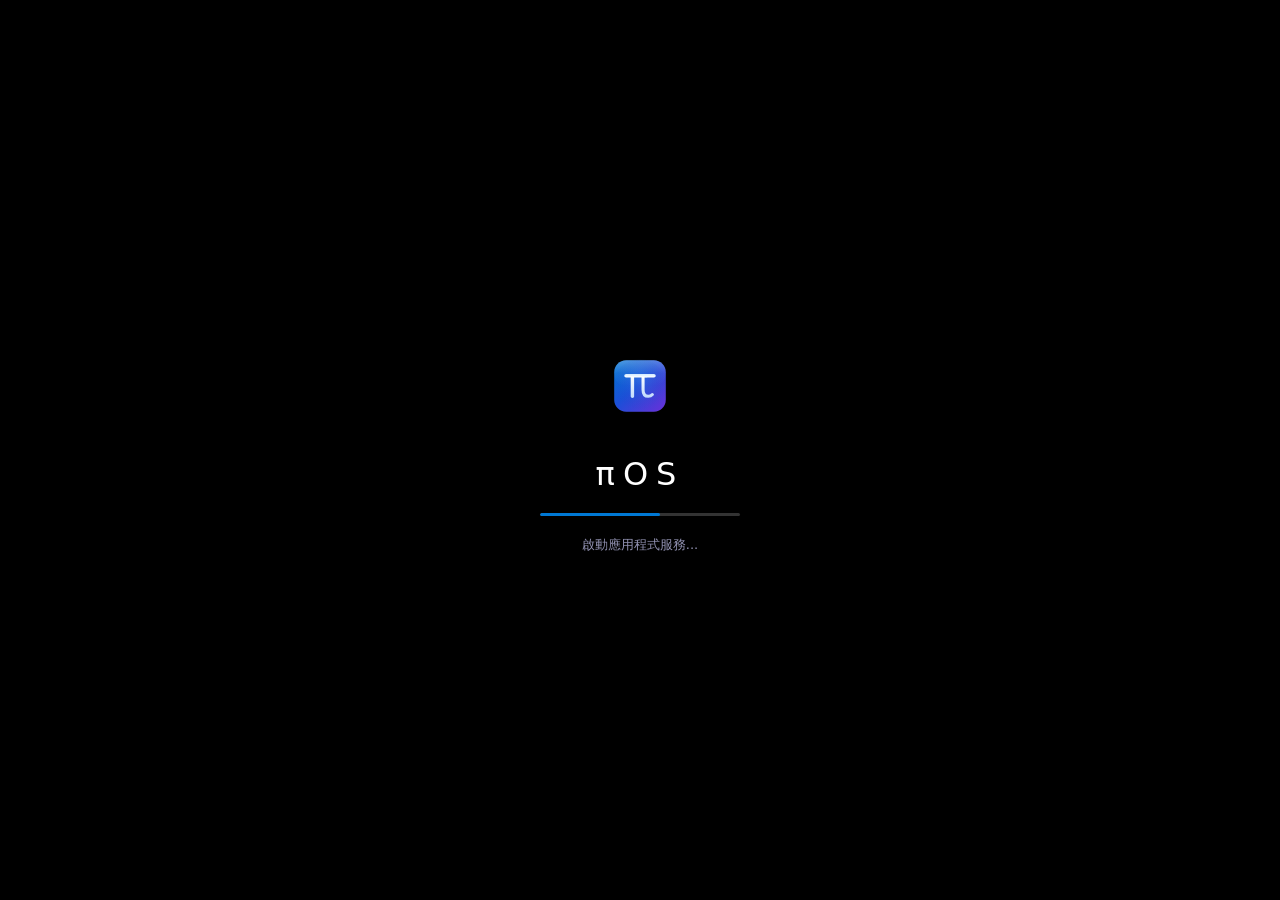
==== main/index.html @ b9803382 "202605032303 初次提交" ====
<!DOCTYPE html>
<html lang="zh-TW">
<head>
  <meta charset="UTF-8">
  <meta name="viewport" content="width=device-width, initial-scale=1.0">
  <title>πOS — 網頁作業系統</title>
  <link rel="icon" type="image/svg+xml" href="/api/logo.svg">
  <link rel="stylesheet" href="os/style.css">
</head>
<body>
  <!-- 開機畫面 -->
  <div id="boot-screen">
    <div class="boot-logo">
      <div class="boot-icon">
        <img src="/api/logo.svg" alt="πOS" width="80" height="80" style="border-radius:18px;">
      </div>
      <div class="boot-name">πOS</div>
      <div class="boot-bar-wrap"><div class="boot-bar"></div></div>
      <div class="boot-msg">正在啟動...</div>
    </div>
  </div>

  <!-- 桌面 -->
  <div id="desktop" class="hidden">
    <div id="desktop-icons"></div>
    <div id="window-layer"></div>

    <!-- 工作列 -->
    <div id="taskbar">
      <button id="start-btn" onclick="StartMenu.toggle()">
        <img src="/api/logo.svg" class="start-icon-img" alt="πOS" width="22" height="22">
      </button>
      <div id="taskbar-apps"></div>
      <div id="taskbar-tray">
        <span id="tray-net" title="網路">
          <svg width="16" height="16" viewBox="0 0 16 16" fill="currentColor">
            <path d="M8 1a7 7 0 1 0 0 14A7 7 0 0 0 8 1zM2.5 8a5.5 5.5 0 1 1 11 0A5.5 5.5 0 0 1 2.5 8z"/>
            <path d="M8 5.5a2.5 2.5 0 1 0 0 5 2.5 2.5 0 0 0 0-5z"/>
          </svg>
        </span>
        <span id="tray-vol" title="音量">
          <svg width="16" height="16" viewBox="0 0 16 16" fill="currentColor">
            <path d="M9 4a.5.5 0 0 0-.812-.39L5.825 5.5H3.5A.5.5 0 0 0 3 6v4a.5.5 0 0 0 .5.5h2.325l2.363 1.89A.5.5 0 0 0 9 12V4z"/>
            <path d="M11.536 3.464a5 5 0 0 1 0 9.072l-.708-.708a4 4 0 0 0 0-7.656l.708-.708z"/>
          </svg>
        </span>
        <span id="tray-clock"></span>
      </div>
    </div>

    <!-- 開始選單 -->
    <div id="start-menu" class="hidden">
      <div class="start-header">
        <div class="start-avatar">
          <svg width="32" height="32" viewBox="0 0 32 32" fill="none">
            <circle cx="16" cy="16" r="16" fill="rgba(255,255,255,0.1)"/>
            <circle cx="16" cy="12" r="5" fill="rgba(255,255,255,0.6)"/>
            <path d="M6 26c0-5.523 4.477-10 10-10s10 4.477 10 10" stroke="rgba(255,255,255,0.6)" stroke-width="2" fill="none"/>
          </svg>
        </div>
        <div class="start-user">使用者</div>
      </div>
      <div class="start-search">
        <input type="text" placeholder="搜尋程式..." id="start-search-input"
          oninput="StartMenu.search(this.value)">
      </div>
      <div id="start-apps" class="start-apps"></div>
      <div class="start-footer">
        <button onclick="OS.shutdown()">關機</button>
        <button onclick="OS.restart()">重新啟動</button>
      </div>
    </div>

    <!-- 右鍵選單 -->
    <div id="context-menu" class="hidden"></div>
  </div>

  <script src="os/kernel.js"></script>
  <script src="os/i18n.js"></script>
  <script src="os/fs.js"></script>
  <script src="os/wm.js"></script>
  <script src="os/apploader.js"></script>
  <script src="os/desktop.js"></script>
  <script src="os/boot.js"></script>
  <!-- apps 由 AppLoader 動態載入，不在此硬編碼 -->
</body>
</html>
---- main/os/style.css ----
/* ===== 全域重置 ===== */
*, *::before, *::after { box-sizing: border-box; margin: 0; padding: 0; }
:root {
  --accent: #0078d4;
  --bg-glass: rgba(30,30,50,0.88);
  --text: #e8e8f0;
  --text-dim: #9090b0;
  --border: rgba(255,255,255,0.12);
  --shadow: 0 8px 32px rgba(0,0,0,0.5);
  --radius: 8px;
  --taskbar-h: 48px;
  --font: 'Segoe UI', 'Microsoft JhengHei', system-ui, sans-serif;
}
html, body { width:100%; height:100%; overflow:hidden; font-family:var(--font); background:#000; color:var(--text); user-select:none; }

/* Boot */
#boot-screen { position:fixed; inset:0; background:#000; display:flex; align-items:center; justify-content:center; z-index:9999; transition:opacity 0.8s; }
#boot-screen.fade-out { opacity:0; pointer-events:none; }
.boot-logo { text-align:center; }
.boot-icon { font-size:72px; animation:pulse 1.5s infinite; }
.boot-name { font-size:32px; font-weight:300; letter-spacing:8px; margin:12px 0; color:#fff; }
.boot-bar-wrap { width:200px; height:3px; background:#333; border-radius:2px; margin:20px auto; overflow:hidden; }
.boot-bar { height:100%; background:var(--accent); border-radius:2px; animation:bootload 2.5s ease-in-out forwards; }
.boot-msg { color:var(--text-dim); font-size:13px; }
@keyframes bootload { 0%{width:0} 60%{width:70%} 90%{width:95%} 100%{width:100%} }
@keyframes pulse { 0%,100%{opacity:1} 50%{opacity:0.5} }

/* Desktop */
#desktop { position:fixed; inset:0; background:linear-gradient(135deg,#0f0c29,#302b63,#24243e); overflow:hidden; }
#desktop.hidden, .hidden { display:none !important; }
#desktop::before { content:''; position:absolute; inset:0; background:radial-gradient(ellipse at 20% 50%,rgba(0,120,212,.15) 0%,transparent 60%),radial-gradient(ellipse at 80% 20%,rgba(120,0,212,.1) 0%,transparent 50%); pointer-events:none; }

/* Desktop Icons */
#desktop-icons {
  position:absolute; inset:0 0 var(--taskbar-h) 0;
  pointer-events:none; z-index:1;
}
.desktop-icon {
  position:absolute; pointer-events:all;
  display:flex; flex-direction:column; align-items:center;
  width:80px; padding:6px 4px 4px;
  border-radius:var(--radius); cursor:pointer;
  transition:background .12s; text-align:center;
  user-select:none;
}
/* 預設排列（未拖動時）— 靠左上角自動換行 */
.desktop-icon:not([style*="left"]) {
  position:relative !important;
}
#desktop-icons-flow {
  position:absolute; top:12px; left:12px;
  display:flex; flex-direction:column; flex-wrap:wrap;
  gap:6px; max-height:calc(100vh - var(--taskbar-h) - 24px);
  pointer-events:none; z-index:1;
}
#desktop-icons-flow .desktop-icon { position:relative !important; pointer-events:all; }
.desktop-icon:hover { background:rgba(255,255,255,.12); }
.desktop-icon.selected { background:rgba(0,120,212,.3); }
.desktop-icon.dragging { opacity:.8; box-shadow:0 4px 16px rgba(0,0,0,.5); }
.desktop-icon .icon-img { width:44px; height:44px; border-radius:10px; display:flex; align-items:center; justify-content:center; }
.desktop-icon .icon-label { font-size:11px; margin-top:4px; color:#fff; text-shadow:0 1px 4px rgba(0,0,0,.9); word-break:break-word; line-height:1.3; max-width:76px; }

/* Taskbar */
#taskbar { position:absolute; bottom:0; left:0; right:0; height:var(--taskbar-h); background:rgba(10,10,20,.9); backdrop-filter:blur(20px); border-top:1px solid var(--border); display:flex; align-items:center; gap:4px; padding:0 8px; z-index:1000; }
#start-btn { display:flex; align-items:center; gap:6px; padding:6px 14px; border:none; border-radius:var(--radius); background:transparent; color:var(--text); font-size:14px; cursor:pointer; transition:background .15s; }
#start-btn:hover { background:rgba(255,255,255,.1); }
.start-icon { font-size:20px; }
#taskbar-apps { display:flex; gap:4px; flex:1; overflow:hidden; }
.taskbar-btn { display:flex; align-items:center; gap:6px; padding:4px 12px; border:none; border-radius:var(--radius); background:rgba(255,255,255,.08); color:var(--text); font-size:12px; cursor:pointer; transition:background .15s; max-width:160px; overflow:hidden; white-space:nowrap; }
.taskbar-btn:hover { background:rgba(255,255,255,.15); }
.taskbar-btn.active { background:rgba(0,120,212,.4); border-bottom:2px solid var(--accent); }
#taskbar-tray { display:flex; align-items:center; gap:8px; padding:0 8px; font-size:13px; }
#tray-clock { font-size:12px; min-width:80px; text-align:right; }

/* Start Menu */
#start-menu { position:absolute; bottom:var(--taskbar-h); left:8px; width:320px; max-height:500px; background:var(--bg-glass); backdrop-filter:blur(30px); border:1px solid var(--border); border-radius:var(--radius); box-shadow:var(--shadow); z-index:1001; display:flex; flex-direction:column; overflow:hidden; }
.start-header { display:flex; align-items:center; gap:12px; padding:16px; border-bottom:1px solid var(--border); }
.start-avatar { font-size:32px; }
.start-user { font-size:15px; font-weight:500; }
.start-search { padding:10px 12px; }
.start-search input { width:100%; padding:8px 12px; border-radius:20px; border:1px solid var(--border); background:rgba(255,255,255,.08); color:var(--text); font-size:13px; outline:none; }
.start-search input:focus { border-color:var(--accent); }
.start-apps { flex:1; overflow-y:auto; padding:8px; }
.start-app-item { display:flex; align-items:center; gap:10px; padding:8px 10px; border-radius:var(--radius); cursor:pointer; transition:background .15s; }
.start-app-item:hover { background:rgba(255,255,255,.1); }
.start-app-item .app-icon { font-size:22px; }
.start-app-item .app-name { font-size:13px; }
.start-footer { display:flex; gap:8px; padding:10px 12px; border-top:1px solid var(--border); }
.start-footer button { flex:1; padding:7px; border:none; border-radius:var(--radius); background:rgba(255,255,255,.08); color:var(--text); font-size:12px; cursor:pointer; transition:background .15s; }
.start-footer button:hover { background:rgba(255,0,0,.3); }

/* Window Manager */
#window-layer { position:absolute; inset:0 0 var(--taskbar-h) 0; pointer-events:none; z-index:100; }
.os-window { position:absolute; pointer-events:all; background:var(--bg-glass); backdrop-filter:blur(20px); border:1px solid var(--border); border-radius:var(--radius); box-shadow:var(--shadow); display:flex; flex-direction:column; min-width:300px; min-height:200px; overflow:hidden; }
.os-window.focused { box-shadow:0 12px 48px rgba(0,0,0,.7),0 0 0 1px rgba(0,120,212,.4); }
.os-window.minimized { display:none; }
.os-window.maximized { top:0!important; left:0!important; width:100%!important; height:100%!important; border-radius:0; border:none; }
.win-titlebar { display:flex; align-items:center; height:36px; padding:0 8px; background:rgba(0,0,0,.3); border-bottom:1px solid var(--border); cursor:move; flex-shrink:0; }
.win-icon { font-size:16px; margin-right:8px; }
.win-title { flex:1; font-size:13px; font-weight:500; overflow:hidden; text-overflow:ellipsis; white-space:nowrap; }
.win-controls { display:flex; gap:4px; }
.win-btn { width:28px; height:28px; border:none; border-radius:4px; background:transparent; color:var(--text); font-size:14px; cursor:pointer; transition:background .15s; display:flex; align-items:center; justify-content:center; }
.win-btn:hover { background:rgba(255,255,255,.15); }
.win-btn.close:hover { background:#e81123; }
.win-body { flex:1; overflow:hidden; display:flex; flex-direction:column; position:relative; }
.win-resize { position:absolute; bottom:0; right:0; width:16px; height:16px; cursor:se-resize; background:linear-gradient(135deg,transparent 50%,rgba(255,255,255,.2) 50%); z-index:10; }

/* Context Menu */
#context-menu { position:fixed; z-index:2000; background:var(--bg-glass); backdrop-filter:blur(20px); border:1px solid var(--border); border-radius:var(--radius); box-shadow:var(--shadow); min-width:180px; padding:4px; }
.ctx-item { padding:8px 14px; border-radius:4px; cursor:pointer; font-size:13px; display:flex; align-items:center; gap:8px; transition:background .1s; }
.ctx-item:hover { background:rgba(255,255,255,.1); }
.ctx-sep { height:1px; background:var(--border); margin:4px 0; }

/* Explorer */
.explorer-wrap { display:flex; height:100%; }
.explorer-sidebar { width:160px; border-right:1px solid var(--border); padding:8px; overflow-y:auto; flex-shrink:0; }
.explorer-sidebar-item { padding:6px 8px; border-radius:4px; cursor:pointer; font-size:12px; display:flex; align-items:center; gap:6px; transition:background .1s; }
.explorer-sidebar-item:hover { background:rgba(255,255,255,.1); }
.explorer-sidebar-item.active { background:rgba(0,120,212,.3); }
.explorer-main { flex:1; display:flex; flex-direction:column; overflow:hidden; }
.explorer-toolbar { display:flex; align-items:center; gap:6px; padding:6px 8px; border-bottom:1px solid var(--border); flex-shrink:0; }
.explorer-toolbar button { padding:4px 10px; border:none; border-radius:4px; background:rgba(255,255,255,.08); color:var(--text); font-size:12px; cursor:pointer; }
.explorer-toolbar button:hover { background:rgba(255,255,255,.15); }
.explorer-path { flex:1; padding:4px 8px; border-radius:4px; border:1px solid var(--border); background:rgba(0,0,0,.3); color:var(--text); font-size:12px; outline:none; }
.explorer-files { flex:1; overflow-y:auto; padding:8px; display:flex; flex-wrap:wrap; gap:8px; align-content:flex-start; }
.file-item { display:flex; flex-direction:column; align-items:center; width:72px; padding:6px 4px; border-radius:4px; cursor:pointer; text-align:center; transition:background .1s; }
.file-item:hover { background:rgba(255,255,255,.1); }
.file-item.selected { background:rgba(0,120,212,.3); }
.file-item .fi-icon { font-size:28px; }
.file-item .fi-name { font-size:10px; margin-top:3px; word-break:break-all; color:var(--text); }

/* Notepad */
.notepad-wrap { display:flex; flex-direction:column; height:100%; }
.notepad-menubar { display:flex; gap:2px; padding:4px 6px; border-bottom:1px solid var(--border); flex-shrink:0; }
.notepad-menubar button { padding:3px 10px; border:none; border-radius:4px; background:transparent; color:var(--text); font-size:12px; cursor:pointer; }
.notepad-menubar button:hover { background:rgba(255,255,255,.1); }
.notepad-editor { flex:1; padding:12px; background:rgba(0,0,0,.4); color:var(--text); font-size:13px; font-family:Consolas,monospace; border:none; outline:none; resize:none; line-height:1.6; }
.notepad-statusbar { padding:3px 10px; font-size:11px; color:var(--text-dim); border-top:1px solid var(--border); flex-shrink:0; }

/* Terminal */
.terminal-wrap { display:flex; flex-direction:column; height:100%; background:#0c0c0c; }
.terminal-output { flex:1; overflow-y:auto; padding:10px 12px; font-family:Consolas,'Courier New',monospace; font-size:13px; line-height:1.5; color:#cccccc; }
.terminal-output .t-line { white-space:pre-wrap; word-break:break-all; }
.terminal-output .t-err { color:#f44; }
.terminal-output .t-ok { color:#4f4; }
.terminal-output .t-info { color:#4af; }
.terminal-input-row { display:flex; align-items:center; padding:6px 12px; border-top:1px solid #333; flex-shrink:0; }
.terminal-prompt { color:#4af; font-family:Consolas,monospace; font-size:13px; margin-right:6px; white-space:nowrap; }
.terminal-input { flex:1; background:transparent; border:none; outline:none; color:#ccc; font-family:Consolas,monospace; font-size:13px; }

/* VM */
.vm-wrap { display:flex; flex-direction:column; height:100%; background:#111; }
.vm-toolbar { display:flex; align-items:center; gap:8px; padding:8px 12px; border-bottom:1px solid var(--border); flex-shrink:0; }
.vm-toolbar button { padding:5px 14px; border:none; border-radius:4px; background:rgba(0,120,212,.6); color:#fff; font-size:12px; cursor:pointer; }
.vm-toolbar button:hover { background:rgba(0,120,212,.9); }
.vm-toolbar select { padding:4px 8px; border-radius:4px; border:1px solid var(--border); background:rgba(0,0,0,.5); color:var(--text); font-size:12px; }
.vm-screen { flex:1; display:flex; align-items:center; justify-content:center; overflow:hidden; }
.vm-screen canvas { max-width:100%; max-height:100%; image-rendering:pixelated; }
.vm-status { padding:4px 12px; font-size:11px; color:var(--text-dim); border-top:1px solid var(--border); flex-shrink:0; }

/* Settings */
.settings-wrap { display:flex; height:100%; }
.settings-nav { width:180px; border-right:1px solid var(--border); padding:8px; overflow-y:auto; flex-shrink:0; }
.settings-nav-item { padding:8px 10px; border-radius:4px; cursor:pointer; font-size:13px; display:flex; align-items:center; gap:8px; transition:background .1s; }
.settings-nav-item:hover { background:rgba(255,255,255,.1); }
.settings-nav-item.active { background:rgba(0,120,212,.3); }
.settings-content { flex:1; padding:20px; overflow-y:auto; }
.settings-section h2 { font-size:18px; font-weight:400; margin-bottom:16px; }
.settings-row { display:flex; align-items:center; justify-content:space-between; padding:12px 0; border-bottom:1px solid var(--border); }
.settings-row label { font-size:13px; }
.settings-row input[type=range] { width:120px; accent-color:var(--accent); }
.settings-row select { padding:4px 8px; border-radius:4px; border:1px solid var(--border); background:rgba(0,0,0,.5); color:var(--text); font-size:12px; }
.toggle { position:relative; width:40px; height:22px; }
.toggle input { opacity:0; width:0; height:0; }
.toggle-slider { position:absolute; inset:0; background:#555; border-radius:11px; cursor:pointer; transition:.3s; }
.toggle-slider::before { content:''; position:absolute; width:16px; height:16px; left:3px; top:3px; background:#fff; border-radius:50%; transition:.3s; }
.toggle input:checked + .toggle-slider { background:var(--accent); }
.toggle input:checked + .toggle-slider::before { transform:translateX(18px); }

/* Scrollbar */
::-webkit-scrollbar { width:6px; height:6px; }
::-webkit-scrollbar-track { background:transparent; }
::-webkit-scrollbar-thumb { background:rgba(255,255,255,.2); border-radius:3px; }
::-webkit-scrollbar-thumb:hover { background:rgba(255,255,255,.35); }

/* Browser App */
.browser-wrap { display:flex; flex-direction:column; height:100%; }

/* VM App — 補充 */
.vm-screen { background:#000; }

/* Boot bar 動態寬度覆蓋 */
.boot-bar { transition: width 0.4s ease; }

/* Window 進入動畫 */
.os-window { animation: winOpen 0.15s ease-out; }
@keyframes winOpen { from { opacity:0; transform:scale(0.95); } to { opacity:1; transform:scale(1); } }

/* 選取高亮 */
::selection { background: rgba(0,120,212,.4); color:#fff; }

/* 允許文字選取（在視窗內容區域）*/
.win-body { user-select: text; }
.win-titlebar { user-select: none; }

/* ===== SVG 圖示系統 ===== */
.svg-icon { display:inline-flex; align-items:center; justify-content:center; }
.svg-icon svg { width:100%; height:100%; }

/* 桌面圖示 SVG */
.desktop-icon .icon-img { width:40px; height:40px; color:rgba(255,255,255,.85); }
.desktop-icon .icon-img .svg-icon { width:40px; height:40px; }

/* 파일 아이템 SVG */
.file-item .fi-icon { width:32px; height:32px; color:rgba(255,255,255,.8); }
.file-item .fi-icon svg { width:32px; height:32px; }

/* 사이드바 SVG */
.explorer-sidebar-item .svg-icon svg { width:14px; height:14px; }

/* 윈도우 타이틀바 SVG */
.win-icon { width:16px; height:16px; color:rgba(255,255,255,.8); }
.win-icon svg { width:16px; height:16px; }
.win-icon-text { font-size:10px; font-weight:600; color:rgba(255,255,255,.7); letter-spacing:-0.5px; }

/* 태스크바 버튼 SVG */
.taskbar-btn-icon { width:14px; height:14px; color:rgba(255,255,255,.8); }
.taskbar-btn-icon svg { width:14px; height:14px; }
.taskbar-btn-icon-text { font-size:10px; font-weight:600; color:rgba(255,255,255,.7); }

/* 시작 메뉴 앱 아이콘 */
.app-icon.svg-icon { width:22px; height:22px; color:rgba(255,255,255,.85); }
.app-icon.svg-icon svg { width:22px; height:22px; }
.app-icon-text { width:22px; height:22px; font-size:10px; font-weight:700; color:rgba(255,255,255,.7); display:inline-flex; align-items:center; justify-content:center; }

/* 트레이 SVG */
#tray-net svg, #tray-vol svg { color:rgba(255,255,255,.7); vertical-align:middle; }

/* 시작 버튼 로고 */
.start-icon-img { border-radius:4px; }
#start-btn { padding:6px 10px; }
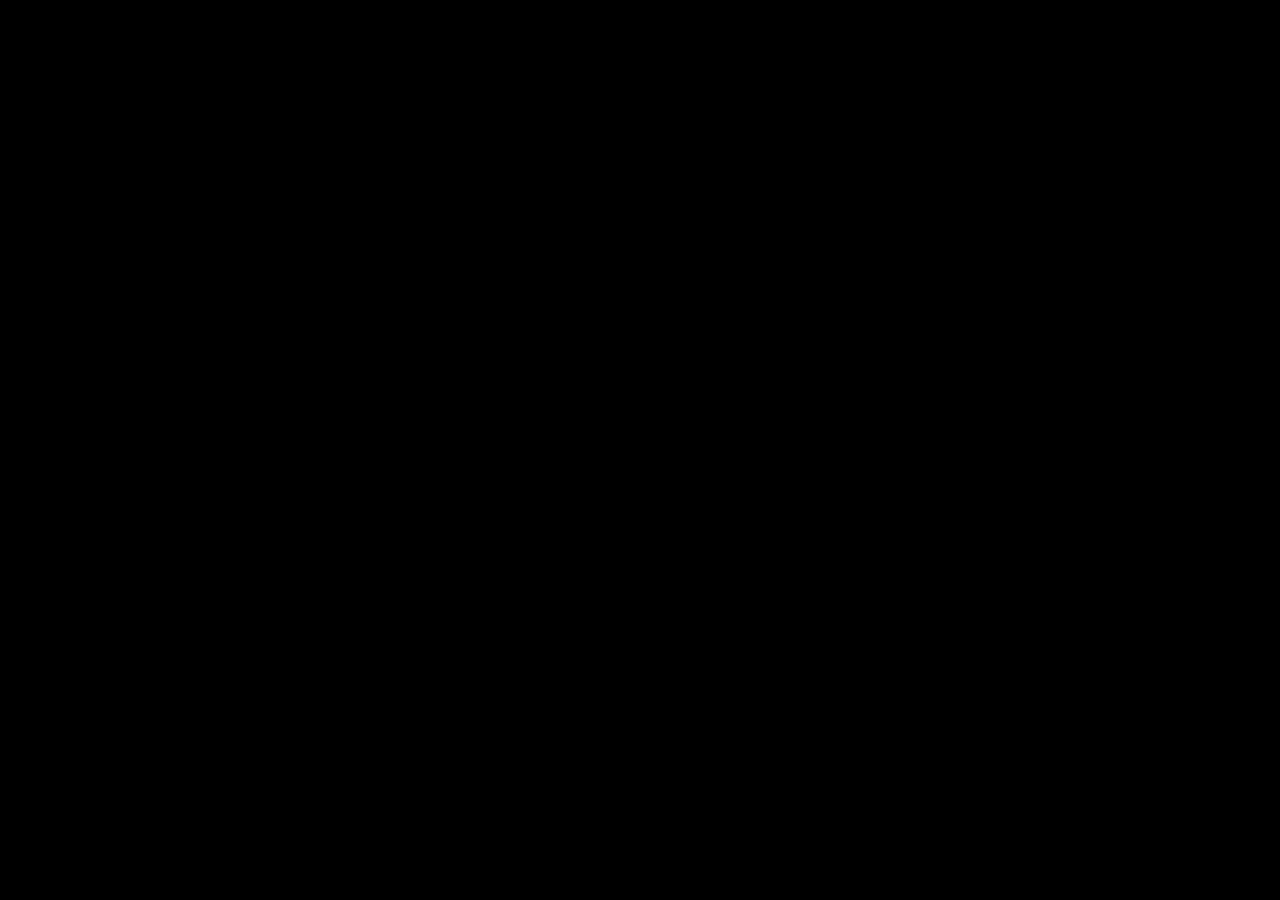
==== commit 6177a050: "Polish main OS settings and roadmap" ====
--- a/main/index.html
+++ b/main/index.html
@@ -4,7 +4,7 @@
   <meta charset="UTF-8">
   <meta name="viewport" content="width=device-width, initial-scale=1.0">
   <title>πOS — 網頁作業系統</title>
-  <link rel="icon" type="image/svg+xml" href="/api/logo.svg">
+  <link rel="icon" type="image/svg+xml" href="../api/logo.svg">
   <link rel="stylesheet" href="os/style.css">
 </head>
 <body>
@@ -12,7 +12,7 @@
   <div id="boot-screen">
     <div class="boot-logo">
       <div class="boot-icon">
-        <img src="/api/logo.svg" alt="πOS" width="80" height="80" style="border-radius:18px;">
+        <img src="../api/logo.svg" alt="πOS" width="80" height="80" ><!-- style="border-radius:18px;"> -->
       </div>
       <div class="boot-name">πOS</div>
       <div class="boot-bar-wrap"><div class="boot-bar"></div></div>
@@ -28,7 +28,7 @@
     <!-- 工作列 -->
     <div id="taskbar">
       <button id="start-btn" onclick="StartMenu.toggle()">
-        <img src="/api/logo.svg" class="start-icon-img" alt="πOS" width="22" height="22">
+        <img src="../api/logo.svg" class="start-icon-img" alt="πOS" width="22" height="22">
       </button>
       <div id="taskbar-apps"></div>
       <div id="taskbar-tray">
--- a/main/os/style.css
+++ b/main/os/style.css
@@ -29,6 +29,14 @@
 #desktop { position:fixed; inset:0; background:linear-gradient(135deg,#0f0c29,#302b63,#24243e); overflow:hidden; }
 #desktop.hidden, .hidden { display:none !important; }
 #desktop::before { content:''; position:absolute; inset:0; background:radial-gradient(ellipse at 20% 50%,rgba(0,120,212,.15) 0%,transparent 60%),radial-gradient(ellipse at 80% 20%,rgba(120,0,212,.1) 0%,transparent 50%); pointer-events:none; }
+#desktop.ui-scaled { zoom:var(--ui-scale, 1); }
+#desktop.no-transparency .os-window,
+#desktop.no-transparency #taskbar,
+#desktop.no-transparency #start-menu,
+#desktop.no-transparency #context-menu { backdrop-filter:none; background:rgba(18,18,28,.98); }
+#desktop.reduce-motion *,
+#desktop.reduce-motion *::before,
+#desktop.reduce-motion *::after { animation:none !important; transition:none !important; }
 
 /* Desktop Icons */
 #desktop-icons {
@@ -62,6 +70,11 @@
 
 /* Taskbar */
 #taskbar { position:absolute; bottom:0; left:0; right:0; height:var(--taskbar-h); background:rgba(10,10,20,.9); backdrop-filter:blur(20px); border-top:1px solid var(--border); display:flex; align-items:center; gap:4px; padding:0 8px; z-index:1000; }
+#desktop.taskbar-top #desktop-icons { inset:var(--taskbar-h) 0 0 0; }
+#desktop.taskbar-top #desktop-icons-flow { top:calc(var(--taskbar-h) + 12px); max-height:calc(100vh - var(--taskbar-h) - 24px); }
+#desktop.taskbar-top #window-layer { inset:var(--taskbar-h) 0 0 0; }
+#desktop.taskbar-top #taskbar { top:0; bottom:auto; border-top:none; border-bottom:1px solid var(--border); }
+#desktop.taskbar-top #start-menu { top:var(--taskbar-h); bottom:auto; }
 #start-btn { display:flex; align-items:center; gap:6px; padding:6px 14px; border:none; border-radius:var(--radius); background:transparent; color:var(--text); font-size:14px; cursor:pointer; transition:background .15s; }
 #start-btn:hover { background:rgba(255,255,255,.1); }
 .start-icon { font-size:20px; }
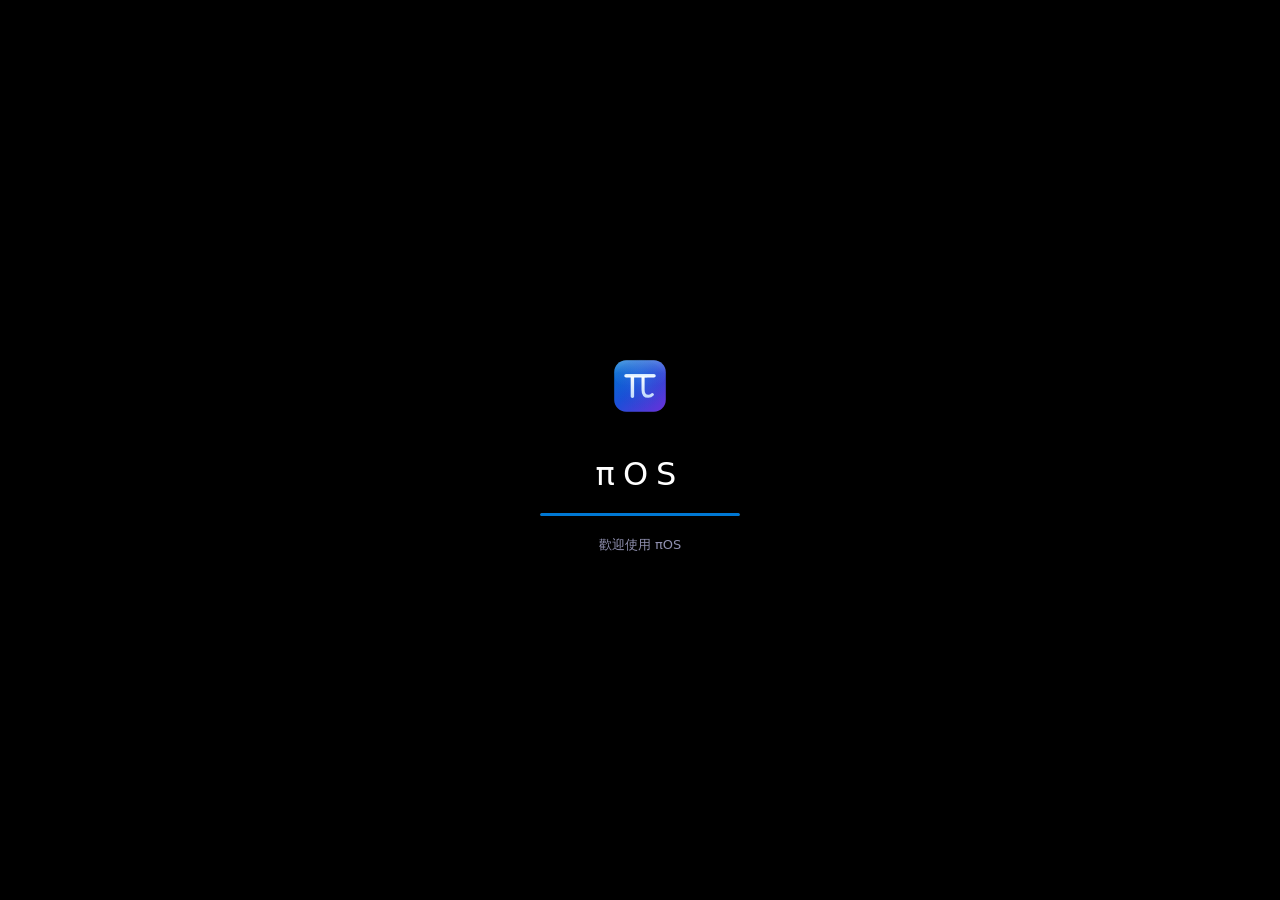
==== commit ad821c9d: "Add unified PiOS API and developer guide" ====
--- a/main/index.html
+++ b/main/index.html
@@ -73,6 +73,7 @@
 
     <!-- 右鍵選單 -->
     <div id="context-menu" class="hidden"></div>
+    <div id="notification-center"></div>
   </div>
 
   <script src="os/kernel.js"></script>
@@ -80,6 +81,7 @@
   <script src="os/fs.js"></script>
   <script src="os/wm.js"></script>
   <script src="os/apploader.js"></script>
+  <script src="os/api.js"></script>
   <script src="os/desktop.js"></script>
   <script src="os/boot.js"></script>
   <!-- apps 由 AppLoader 動態載入，不在此硬編碼 -->
--- a/main/os/style.css
+++ b/main/os/style.css
@@ -123,6 +123,14 @@
 .ctx-item { padding:8px 14px; border-radius:4px; cursor:pointer; font-size:13px; display:flex; align-items:center; gap:8px; transition:background .1s; }
 .ctx-item:hover { background:rgba(255,255,255,.1); }
 .ctx-sep { height:1px; background:var(--border); margin:4px 0; }
+
+/* Notifications */
+#notification-center { position:absolute; right:12px; bottom:calc(var(--taskbar-h) + 12px); z-index:3000; display:flex; flex-direction:column; gap:8px; width:min(340px, calc(100vw - 24px)); pointer-events:none; }
+#desktop.taskbar-top #notification-center { top:calc(var(--taskbar-h) + 12px); bottom:auto; }
+.os-toast { pointer-events:all; padding:12px 14px; border:1px solid var(--border); border-radius:8px; background:rgba(24,24,36,.96); box-shadow:var(--shadow); color:var(--text); animation:toastIn .18s ease-out; }
+.os-toast-title { font-size:13px; font-weight:600; margin-bottom:4px; }
+.os-toast-body { font-size:12px; color:var(--text-dim); line-height:1.45; white-space:pre-wrap; }
+@keyframes toastIn { from { opacity:0; transform:translateY(8px); } to { opacity:1; transform:translateY(0); } }
 
 /* Explorer */
 .explorer-wrap { display:flex; height:100%; }
@@ -183,6 +191,12 @@
 .settings-row label { font-size:13px; }
 .settings-row input[type=range] { width:120px; accent-color:var(--accent); }
 .settings-row select { padding:4px 8px; border-radius:4px; border:1px solid var(--border); background:rgba(0,0,0,.5); color:var(--text); font-size:12px; }
+.api-panel { display:flex; flex-direction:column; gap:0; }
+.api-row-content { display:flex; align-items:center; gap:8px; }
+.api-button { padding:6px 12px; border:none; border-radius:4px; background:rgba(0,120,212,.65); color:#fff; font-size:12px; cursor:pointer; }
+.api-button:hover { background:rgba(0,120,212,.9); }
+.api-slider { display:flex; align-items:center; gap:8px; }
+.api-slider span { min-width:44px; text-align:right; color:var(--text-dim); font-size:12px; }
 .toggle { position:relative; width:40px; height:22px; }
 .toggle input { opacity:0; width:0; height:0; }
 .toggle-slider { position:absolute; inset:0; background:#555; border-radius:11px; cursor:pointer; transition:.3s; }
